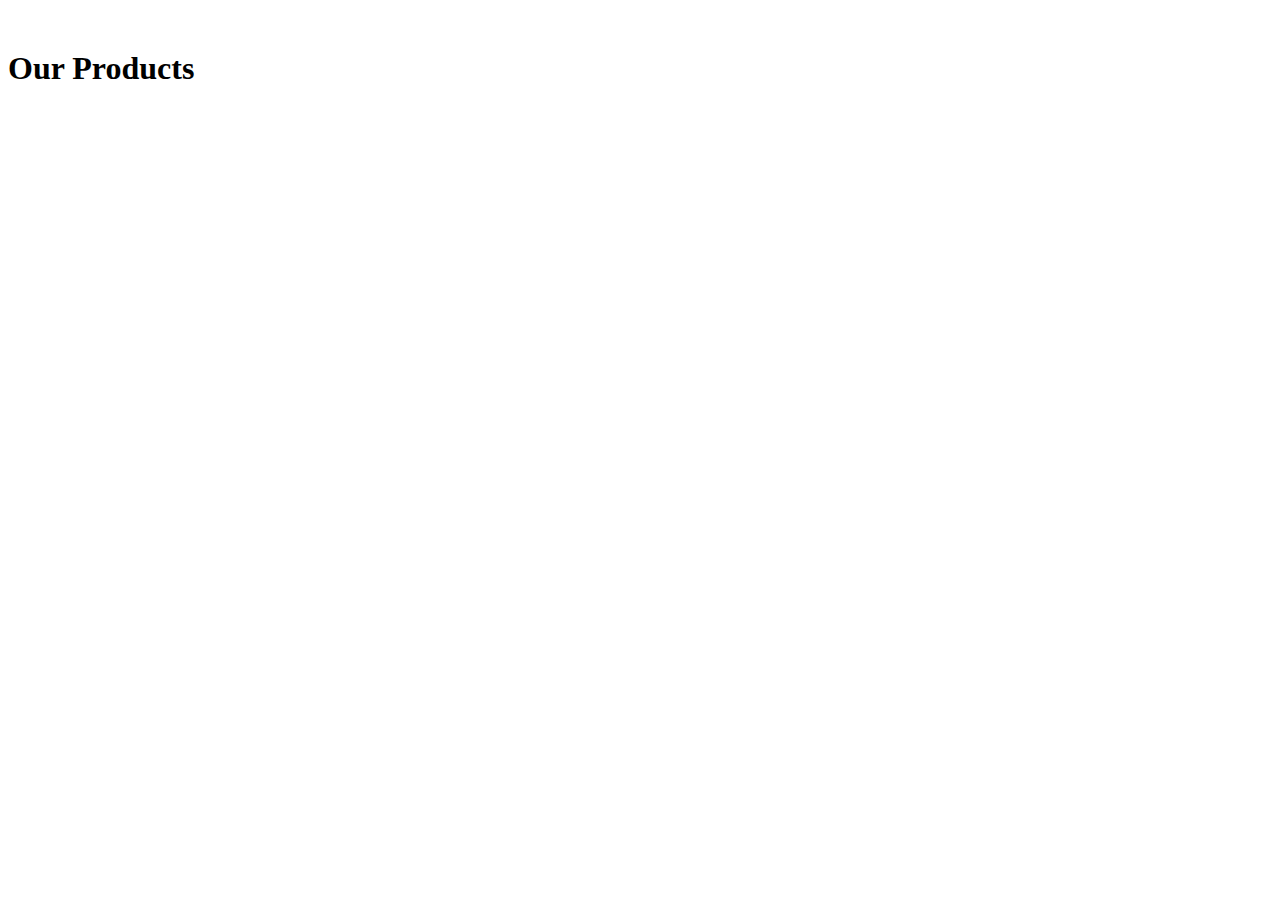
==== hw5-dom-table/index.html @ d0531d18 "hw5-dom-table" ====
<!doctype html>
<html lang="en">

<head>
	<meta charset="UTF-8">
	<meta name="viewport"
		content="width=device-width, user-scalable=no, initial-scale=1.0, maximum-scale=1.0, minimum-scale=1.0">
	<meta http-equiv="X-UA-Compatible" content="ie=edge">
	<title>Our Products</title>

	<!-- CSS only -->
	<link href="https://cdn.jsdelivr.net/npm/bootstrap@5.2.2/dist/css/bootstrap.min.css" rel="stylesheet"
		integrity="sha384-Zenh87qX5JnK2Jl0vWa8Ck2rdkQ2Bzep5IDxbcnCeuOxjzrPF/et3URy9Bv1WTRi" crossorigin="anonymous">
	<link href="index.css" rel="stylesheet">
	<script async src="https://cdn.jsdelivr.net/npm/bootstrap@5.2.2/dist/js/bootstrap.bundle.min.js"
		integrity="sha384-OERcA2EqjJCMA+/3y+gxIOqMEjwtxJY7qPCqsdltbNJuaOe923+mo//f6V8Qbsw3"
		crossorigin="anonymous"></script>
	<script defer src="index.js"></script>
</head>

<body>
	<div class="container">
		<h1 class="title">Our Products</h1>

		<div class="wrapper row justify-content-center">
		</div>
	</div>
</body>

</html>
---- hw5-dom-table/index.css ----
.title {
  margin: 50px 0 50px;
}
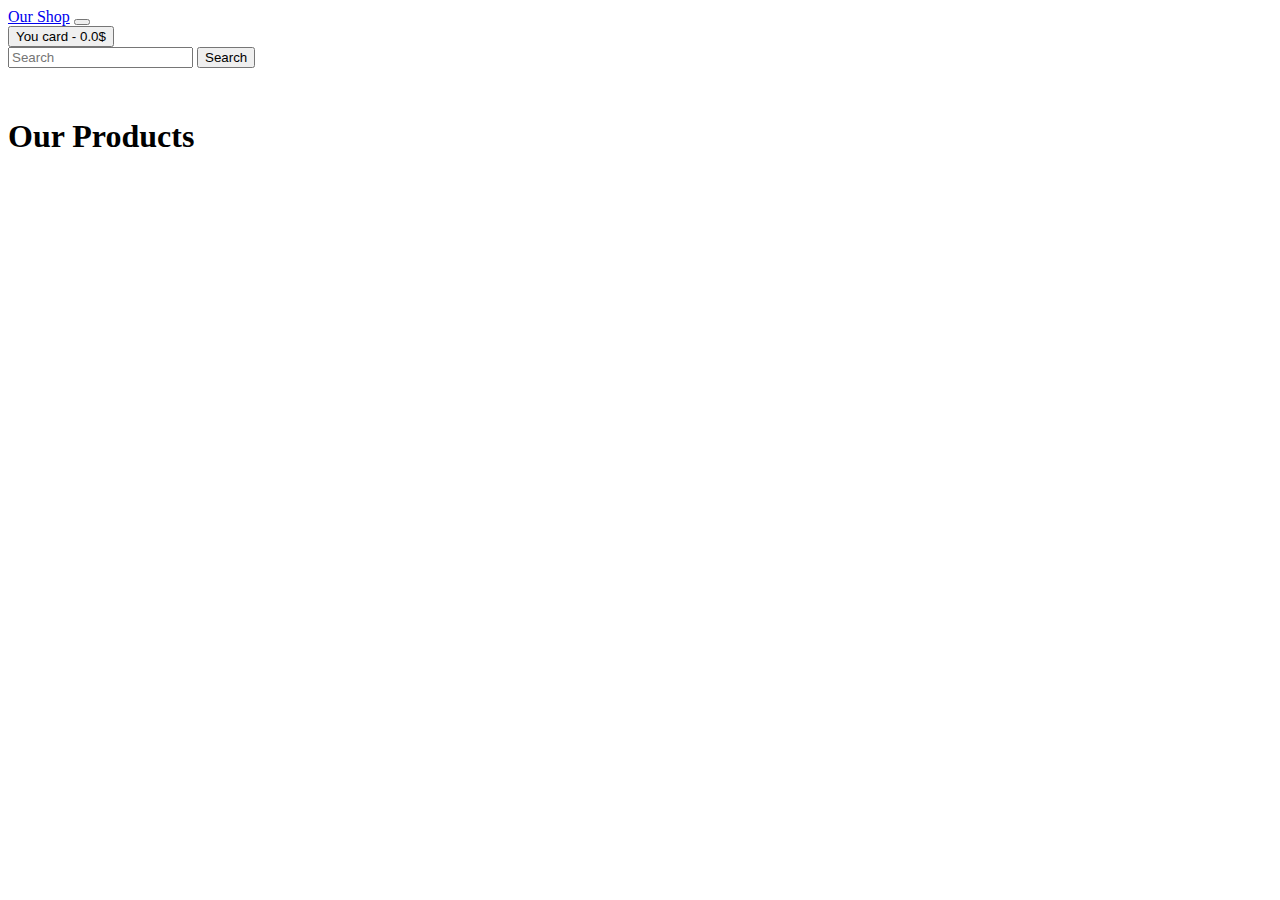
==== commit 2965f901: "Your Card" ====
--- a/hw5-dom-table/index.html
+++ b/hw5-dom-table/index.html
@@ -19,6 +19,43 @@
 </head>
 
 <body>
+
+	<nav class="navbar navbar-expand bg-light">
+		<div class="container-fluid">
+			<a class="navbar-brand" href="#">Our Shop</a>
+			<button class="navbar-toggler" type="button" data-bs-toggle="collapse" data-bs-target="#navbarSupportedContent"
+				aria-controls="navbarSupportedContent" aria-expanded="false" aria-label="Toggle navigation">
+				<span class="navbar-toggler-icon"></span>
+			</button>
+			<div class="collapse navbar-collapse justify-content-end" id="navbarSupportedContent">
+				<button class="yourCardButton btn btn-success" type="submit"></button>
+				<form class="d-flex" role="search">
+					<input class="searchInput form-control me-2" type="search" placeholder="Search" aria-label="Search"
+						id="searchInput">
+					<button class="searchButton btn btn-outline-success" type="submit">Search</button>
+				</form>
+			</div>
+		</div>
+	</nav>
+
+	<div class="darkBackground"></div>
+
+	<div class="yourOrderBlock col-8 p-3 pt-3" style="display: none;">
+		<div class="yourOrder">
+			<div class="yourOrderHeader">
+				<h2 class="yourOrderTitle">Your order</h2>
+				<button type="button" class="closeYourOrder btn-close" aria-label="Close"></button>
+			</div>
+			<p class="yourOrderCardsListNoItems">You don't have any items in order.</p>
+			<div class="yourOrderCardsList list-group"></div>
+			<div class="yourOrderTotalPrice">Total: 00.0$</div>
+			<button type="button" class="yourOrderButton btn btn-primary w-100 disabled">Order</button>
+		</div>
+
+	</div>
+
+
+
 	<div class="container">
 		<h1 class="title">Our Products</h1>
 
--- a/hw5-dom-table/index.css
+++ b/hw5-dom-table/index.css
@@ -1,3 +1,37 @@
 .title {
   margin: 50px 0 50px;
 }
+
+.darkBackground {
+	background-color:black;
+	opacity: 0.5;
+	z-index: 1;
+	position: absolute;
+	height: 100vh;
+	width: 100%;
+	display: none;
+}
+
+.yourOrderBlock {
+	height: 100vh;
+	background-color: white;
+	position: absolute;
+	z-index: 2;
+}
+
+.yourOrderHeader {
+	display: flex;
+	justify-content: space-between;
+}
+
+.yourOrderCardsListNoItems {
+	text-align: center;
+}
+
+.yourOrderTotalPrice {
+	text-align: end;
+}
+
+.yourCardButton {
+	margin-right: 10px;
+}
